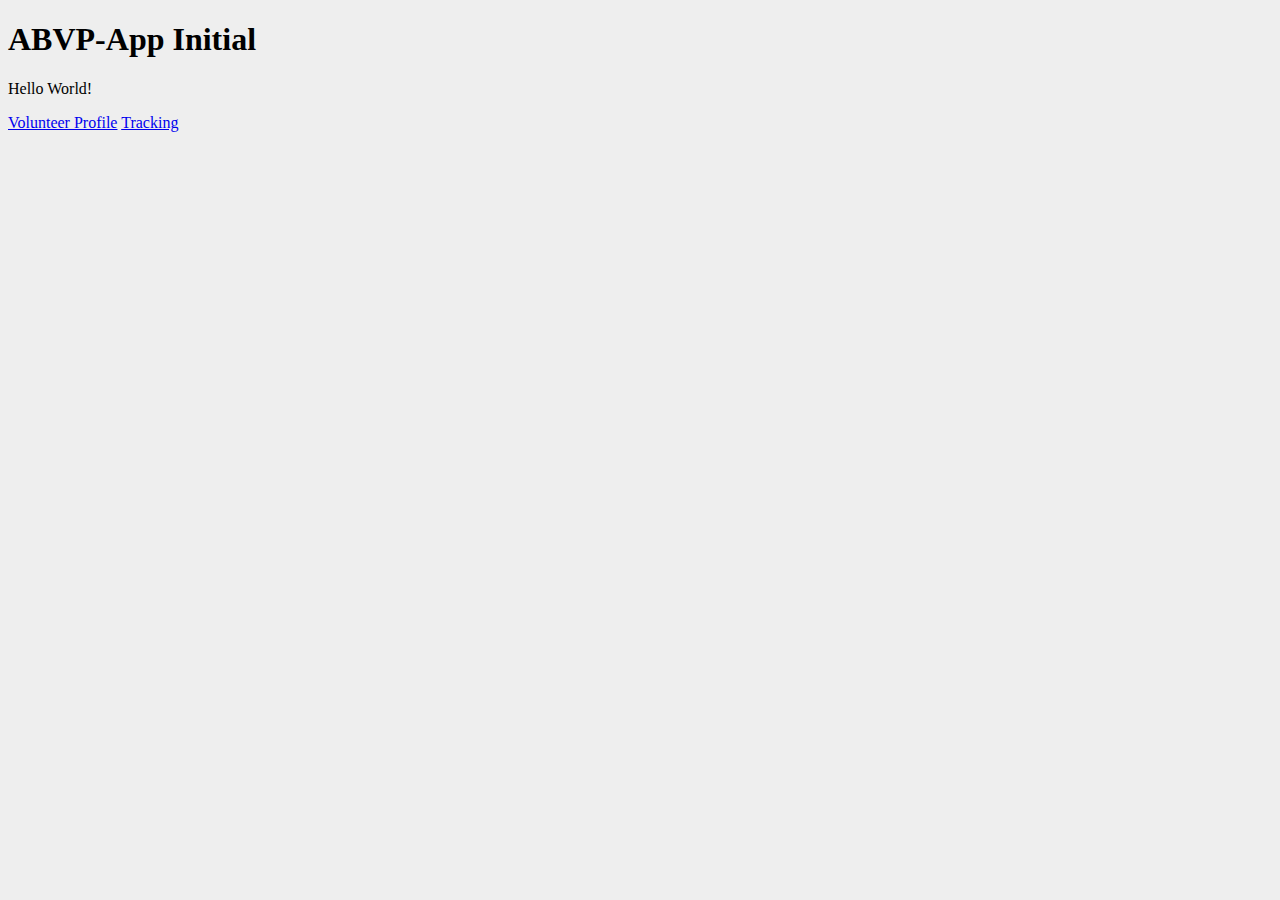
==== reactFrontEnd/index.html @ 245c7ffd "started on the basic html of the pages so we can test the link" ====
<!doctype html>
<html>
  <head>
    <link rel="stylesheet" type="text/css" href="style.css">
  </head>
  <body>
    <div class="front-page">
      <h1>ABVP-App Initial</h1>
      <p>Hello World!</p>
      <a href="/Users/Allison/Documents/ABVP-App/reactFrontEnd/volunteer-profile.html">Volunteer Profile</a>
      <a href="/Users/Allison/Documents/ABVP-App/reactFrontEnd/staff/tracking.html">Tracking</a>
    </div>
  </body>
</html>
---- reactFrontEnd/style.css ----
body {
  background-color: #EEEEEE;
}
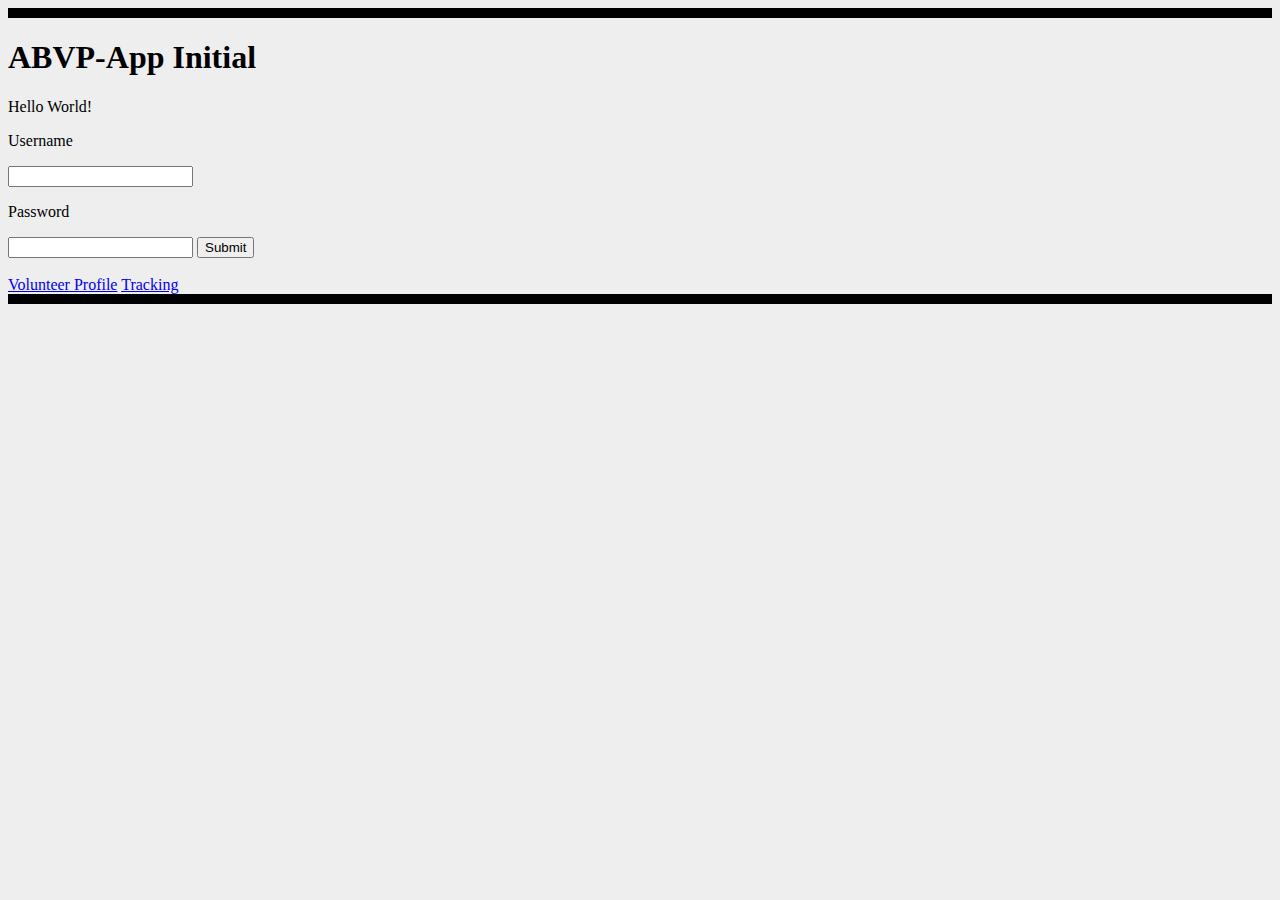
==== commit 139aa93c: "added login form & headers and footers" ====
--- a/reactFrontEnd/index.html
+++ b/reactFrontEnd/index.html
@@ -2,13 +2,27 @@
 <html>
   <head>
     <link rel="stylesheet" type="text/css" href="style.css">
+    <script src="//code.jquery.com/jquery-1.10.2.js"></script>
+    <script src="headerfooter.js" type="text/javascript"></script>
   </head>
   <body>
+    <div id="header"></div>
     <div class="front-page">
       <h1>ABVP-App Initial</h1>
       <p>Hello World!</p>
-      <a href="/Users/Allison/Documents/ABVP-App/reactFrontEnd/volunteer-profile.html">Volunteer Profile</a>
-      <a href="/Users/Allison/Documents/ABVP-App/reactFrontEnd/staff/tracking.html">Tracking</a>
+      <div class="login">
+        <form>
+          <p> Username </p>
+          <input type="text" name="Username">
+          <p> Password </p>
+          <input type="text" name="Password">
+          <input type="submit">
+        </form>
+      </div>
+      <br>
+      <a href="volunteer-profile.html">Volunteer Profile</a>
+      <a href="staff/tracking.html">Tracking</a>
     </div>
+    <div id="footer"></div>
   </body>
 </html>
--- a/reactFrontEnd/style.css
+++ b/reactFrontEnd/style.css
@@ -1,3 +1,24 @@
 body {
   background-color: #EEEEEE;
+}
+#header {
+    background-color:black;
+    color:white;
+    text-align:center;
+    padding:5px;
+}
+#nav {
+    line-height:30px;
+    background-color:#eeeeee;
+    height:300px;
+    width:100px;
+    float:left;
+    padding:5px; 
+}
+#footer {
+    background-color:black;
+    color:white;
+    clear:both;
+    text-align:center;
+    padding:5px; 
 }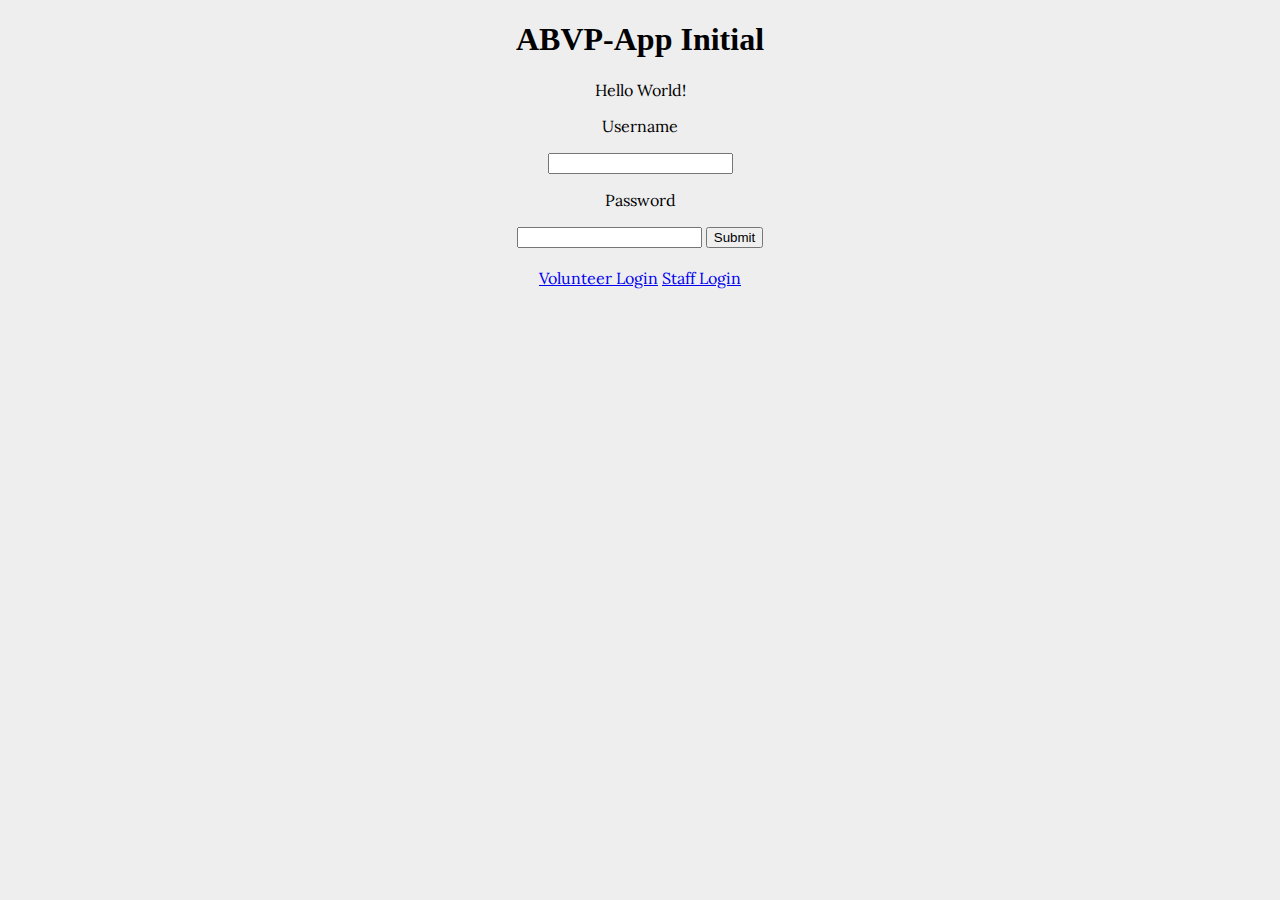
==== commit 422a4bc4: "its no longer in harp" ====
--- a/reactFrontEnd/index.html
+++ b/reactFrontEnd/index.html
@@ -1,13 +1,14 @@
 <!doctype html>
 <html>
   <head>
+    <title>ABVP Portal</title>
     <link rel="stylesheet" type="text/css" href="style.css">
     <script src="//code.jquery.com/jquery-1.10.2.js"></script>
     <script src="headerfooter.js" type="text/javascript"></script>
+    <script src="https://ajax.googleapis.com/ajax/libs/jquery/1.11.3/jquery.min.js"></script>
   </head>
-  <body>
-    <div id="header"></div>
-    <div class="front-page">
+  <body> 
+    <div id="frontpage">
       <h1>ABVP-App Initial</h1>
       <p>Hello World!</p>
       <div class="login">
@@ -20,9 +21,8 @@
         </form>
       </div>
       <br>
-      <a href="volunteer-profile.html">Volunteer Profile</a>
-      <a href="staff/tracking.html">Tracking</a>
+      <a href="volunteer-profile.html">Volunteer Login</a>
+      <a href="staff/tracking.html">Staff Login</a>
     </div>
-    <div id="footer"></div>
   </body>
 </html>
--- a/reactFrontEnd/style.css
+++ b/reactFrontEnd/style.css
@@ -1,5 +1,10 @@
+@import url(https://fonts.googleapis.com/css?family=Lora);
 body {
   background-color: #EEEEEE;
+  font-family: 'Lora', serif;
+}
+h1 {
+  font-family: 'Alice', serif;
 }
 #header {
     background-color:black;
@@ -10,15 +15,58 @@
 #nav {
     line-height:30px;
     background-color:#eeeeee;
-    height:300px;
-    width:100px;
+    height:10%;
+    width:100%;
     float:left;
     padding:5px; 
+    text-align: right;
+}
+.nav {
+    display: inline-block;
+    margin: 10px;
 }
 #footer {
     background-color:black;
+    height:10%;
+    width:100%;
     color:white;
     clear:both;
     text-align:center;
     padding:5px; 
+}
+
+#frontpage {
+    position: absolute;
+    top: 0;
+    left: 0;
+    width: 100%;
+    height: auto;
+    text-align:center;
+}
+
+.location {
+    width: 45%;
+    height: 400px;
+    overflow: auto;
+    display:inline-block;
+}
+
+.member{
+    display:inline-block;
+    width: 200px;
+    height: 240px;
+    overflow:hidden;
+    transition: 1s;
+    background-color: #a82020;
+    color: #cdf9ff;
+    transition: .75s;
+    padding: 5px;
+    font-family: roboto;
+    font-size: 11px;
+    text-transform: uppercase;
+    letter-spacing: 1px;
+    margin: 5px;
+}
+.member:hover{
+    height: 240px;
 }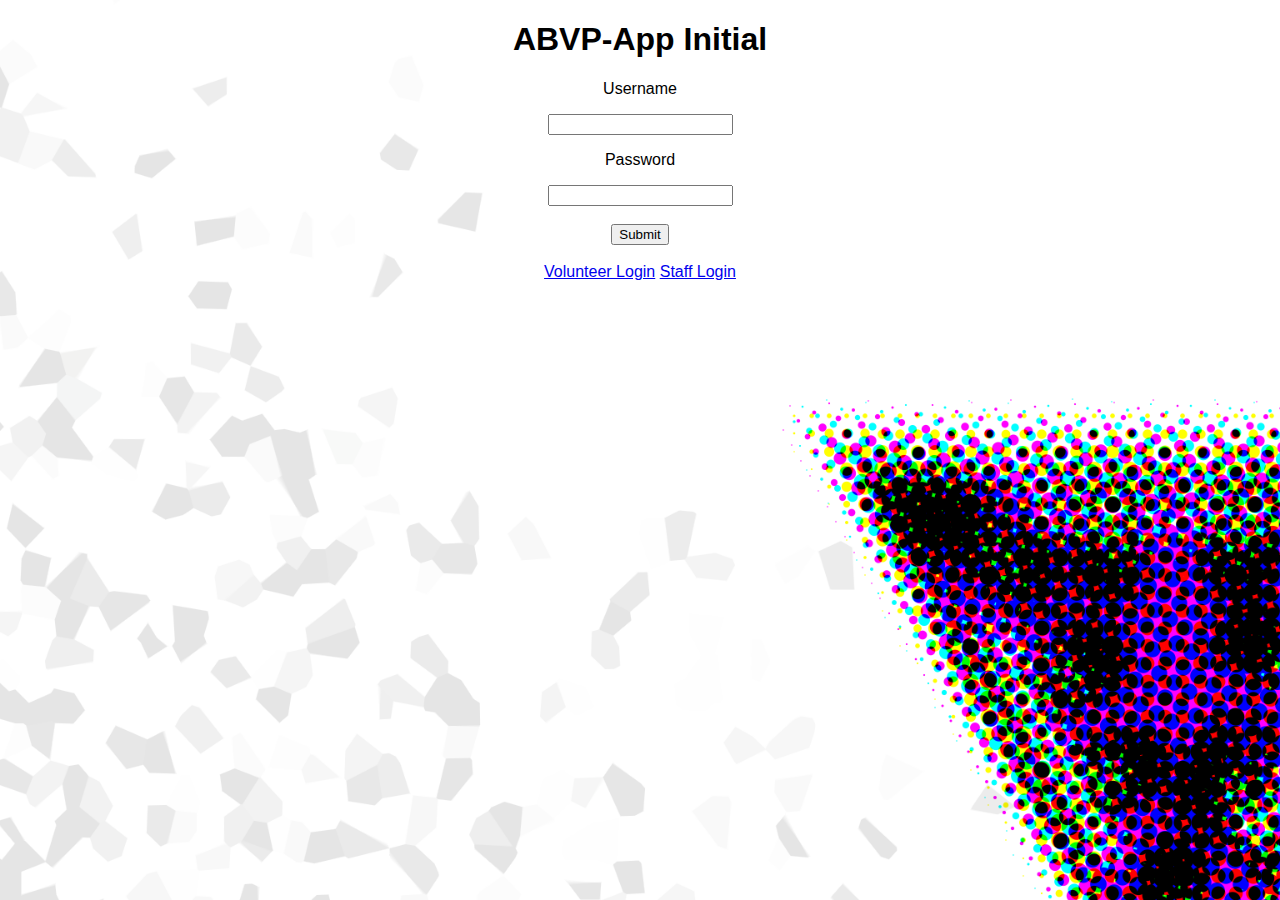
==== commit e9a319c9: "updated the style for the volunteer profile page and login page" ====
--- a/reactFrontEnd/index.html
+++ b/reactFrontEnd/index.html
@@ -7,16 +7,17 @@
     <script src="headerfooter.js" type="text/javascript"></script>
     <script src="https://ajax.googleapis.com/ajax/libs/jquery/1.11.3/jquery.min.js"></script>
   </head>
-  <body> 
+  <body>
     <div id="frontpage">
       <h1>ABVP-App Initial</h1>
-      <p>Hello World!</p>
       <div class="login">
         <form>
           <p> Username </p>
           <input type="text" name="Username">
           <p> Password </p>
           <input type="text" name="Password">
+          <br/>
+          <br/>
           <input type="submit">
         </form>
       </div>
--- a/reactFrontEnd/style.css
+++ b/reactFrontEnd/style.css
@@ -1,72 +1,219 @@
 @import url(https://fonts.googleapis.com/css?family=Lora);
+/*FONTS*/
+/*COLORS*/
+/*GENERALS*/
 body {
+  font-family: Verdana, sans-serif;
+  font-weight: normal;
+  margin: 0; }
+
+html {
+  background: url(images/abvpapp_bg01.png) no-repeat center center fixed;
+  -webkit-background-size: cover;
+  -moz-background-size: cover;
+  -o-background-size: cover;
+  background-size: cover; }
+
+/*HEADER & FOOTER*/
+/*
+#header {
+    background-color: $PURPLE;
+    color: $WHITE;
+    text-align:center;
+    padding:20px;
+
+    img {
+        float: left;
+        z-index: 10;
+        width: auto;
+        height: 50px;
+        padding-left: 20px;
+    }
+
+    h1 {
+        display: inline;
+        vertical-align: bottom;
+        float: center;
+    }
+}
+*/
+#nav {
+  line-height: 30px;
   background-color: #EEEEEE;
-  font-family: 'Lora', serif;
-}
-h1 {
-  font-family: 'Alice', serif;
-}
-#header {
-    background-color:black;
-    color:white;
-    text-align:center;
-    padding:5px;
-}
-#nav {
-    line-height:30px;
-    background-color:#eeeeee;
-    height:10%;
-    width:100%;
-    float:left;
-    padding:5px; 
-    text-align: right;
-}
+  height: 10%;
+  width: 100%;
+  float: left;
+  padding: 5px;
+  text-align: right; }
+
 .nav {
-    display: inline-block;
-    margin: 10px;
-}
+  display: inline-block;
+  margin: 10px; }
+
 #footer {
-    background-color:black;
-    height:10%;
-    width:100%;
-    color:white;
-    clear:both;
-    text-align:center;
-    padding:5px; 
-}
-
+  background-color: #000000;
+  height: 50px;
+  width: 100%;
+  color: #FFFFFF;
+  clear: both;
+  text-align: center;
+  padding: 5px;
+  position: fixed;
+  bottom: 0; }
+  #footer a {
+    text-decoration: none;
+    color: #FFFFFF; }
+    #footer a:hover {
+      color: #F7CF00;
+      text-decoration: underline; }
+
+/*LOGIN PAGE*/
 #frontpage {
-    position: absolute;
-    top: 0;
-    left: 0;
+  position: absolute;
+  top: 0;
+  left: 0;
+  width: 100%;
+  height: auto;
+  text-align: center; }
+
+/*PROFILE PAGE*/
+#profile-page #top, #profile-page #bottom, #profile-page #left, #profile-page #right {
+  background: black;
+  position: fixed; }
+#profile-page #left, #profile-page #right {
+  top: 0;
+  bottom: 0;
+  width: 15px; }
+#profile-page #left {
+  left: 0; }
+#profile-page #right {
+  right: 0; }
+#profile-page #top, #profile-page #bottom {
+  left: 0;
+  right: 0;
+  height: 15px; }
+#profile-page #top {
+  top: 0; }
+#profile-page #bottom {
+  bottom: 0; }
+
+#header-profile h1 {
+  padding: 5px 0 5px 150px;
+  font-size: 30pt; }
+
+#volunteer-info {
+  padding-bottom: 500px; }
+
+.profileBox {
+  padding: 0 50px 0 50px; }
+  .profileBox .profileInformation {
     width: 100%;
-    height: auto;
-    text-align:center;
-}
-
+    float: left;
+    padding: 0px 10px 0px 10px;
+    margin: 25px;
+    margin-top: 0px; }
+    .profileBox .profileInformation .subInfo {
+      padding-left: 30px;
+      padding-bottom: 30px;
+      width: 50%; }
+      .profileBox .profileInformation .subInfo .imported {
+        display: inline-block;
+        vertical-align: bottom;
+        text-decoration: bold;
+        color: #590085; }
+    .profileBox .profileInformation .imageStack {
+      float: right;
+      padding-right: 50px; }
+      .profileBox .profileInformation .imageStack img {
+        vertical-align: top;
+        height: 200px;
+        display: block; }
+      .profileBox .profileInformation .imageStack button {
+        padding: 10px 100px 10px 100px;
+        background-color: #590085;
+        border: none;
+        color: white;
+        font-size: 20px;
+        text-decoration: none;
+        float: right;
+        border-radius: 25px; }
+        .profileBox .profileInformation .imageStack button:hover {
+          color: black;
+          background-color: #FF008B; }
+    .profileBox .profileInformation .secondColumn {
+      width: 200 px; }
+    .profileBox .profileInformation h3 {
+      display: inline;
+      padding-bottom: 10px; }
+    .profileBox .profileInformation a {
+      padding-bottom: 10px; }
+
+/*CHECKIN & CHECKOUT*/
 .location {
-    width: 45%;
-    height: 400px;
-    overflow: auto;
-    display:inline-block;
-}
-
-.member{
-    display:inline-block;
-    width: 200px;
-    height: 240px;
-    overflow:hidden;
-    transition: 1s;
-    background-color: #a82020;
-    color: #cdf9ff;
-    transition: .75s;
-    padding: 5px;
-    font-family: roboto;
-    font-size: 11px;
-    text-transform: uppercase;
-    letter-spacing: 1px;
-    margin: 5px;
-}
-.member:hover{
-    height: 240px;
-}+  width: 45%;
+  height: 400px;
+  overflow: auto;
+  display: inline-block; }
+
+.member {
+  display: inline-block;
+  width: 200px;
+  height: 240px;
+  overflow: hidden;
+  transition: 1s;
+  background-color: #a82020;
+  color: #cdf9ff;
+  transition: .75s;
+  padding: 5px;
+  font-family: Verdana, sans-serif;
+  font-size: 11px;
+  text-transform: uppercase;
+  letter-spacing: 1px;
+  margin: 5px; }
+  .member:hover {
+    height: 240px; }
+
+.checkedout {
+  display: inline-block;
+  width: 200px;
+  height: 240px;
+  overflow: hidden;
+  transition: 1s;
+  background-color: #a82020;
+  color: #cdf9ff;
+  transition: .5s;
+  padding: 5px;
+  font-family: Verdana, sans-serif;
+  font-size: 11px;
+  text-transform: uppercase;
+  letter-spacing: 1px;
+  margin: 5px; }
+  .checkedout:hover {
+    background-color: #0000FF; }
+
+.selectionBox {
+  width: 90%;
+  height: auto;
+  padding: 25px;
+  border: 5px solid navy;
+  margin: 25px;
+  text-align: left; }
+
+.reserves {
+  display: inline-block;
+  width: 200px;
+  height: 240px;
+  transition: 1s;
+  background-color: #a82020;
+  color: #cdf9ff;
+  transition: .5s;
+  padding: 5px;
+  font-family: Verdana, sans-serif;
+  font-size: 11px;
+  text-transform: uppercase;
+  letter-spacing: 1px;
+  margin: 5px; }
+  .reserves:hover {
+    background-color: #0000FF; }
+
+/*# sourceMappingURL=style.css.map */
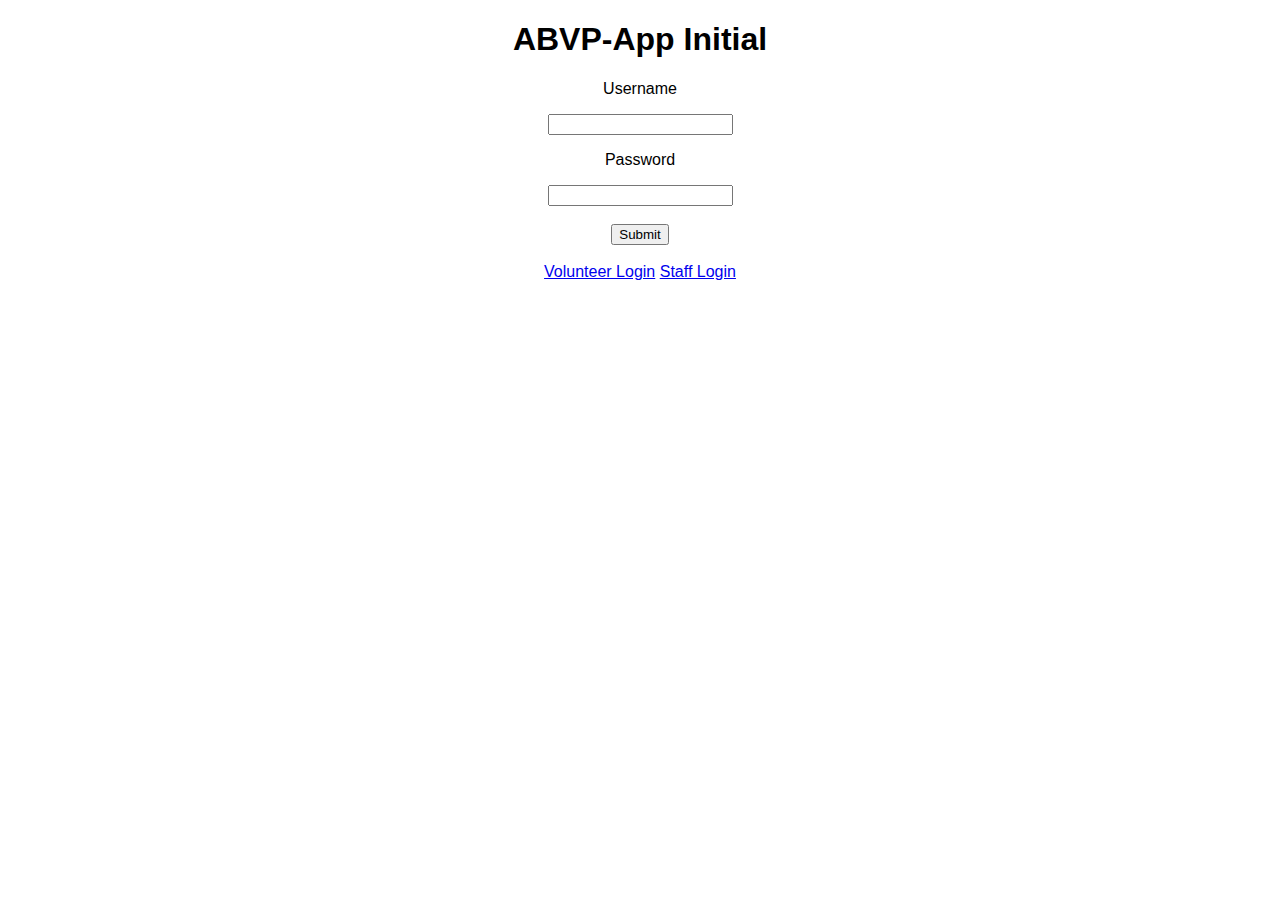
==== commit d3d05b37: "made some stylistic changes" ====
--- a/reactFrontEnd/index.html
+++ b/reactFrontEnd/index.html
@@ -23,7 +23,7 @@
       </div>
       <br>
       <a href="volunteer-profile.html">Volunteer Login</a>
-      <a href="staff/tracking.html">Staff Login</a>
+      <a href="staff/dashboard.html">Staff Login</a>
     </div>
   </body>
 </html>
--- a/reactFrontEnd/style.css
+++ b/reactFrontEnd/style.css
@@ -1,4 +1,5 @@
 @import url(https://fonts.googleapis.com/css?family=Lora);
+@import url(http://fonts.googleapis.com/css?family=Open+Sans:700);
 /*FONTS*/
 /*COLORS*/
 /*GENERALS*/
@@ -7,65 +8,91 @@
   font-weight: normal;
   margin: 0; }
 
-html {
-  background: url(images/abvpapp_bg01.png) no-repeat center center fixed;
-  -webkit-background-size: cover;
-  -moz-background-size: cover;
-  -o-background-size: cover;
-  background-size: cover; }
-
 /*HEADER & FOOTER*/
-/*
-#header {
-    background-color: $PURPLE;
-    color: $WHITE;
-    text-align:center;
-    padding:20px;
-
-    img {
-        float: left;
-        z-index: 10;
-        width: auto;
-        height: 50px;
-        padding-left: 20px;
-    }
-
-    h1 {
-        display: inline;
-        vertical-align: bottom;
-        float: center;
-    }
-}
-*/
-#nav {
-  line-height: 30px;
-  background-color: #EEEEEE;
-  height: 10%;
-  width: 100%;
-  float: left;
-  padding: 5px;
-  text-align: right; }
-
-.nav {
-  display: inline-block;
-  margin: 10px; }
-
-#footer {
-  background-color: #000000;
-  height: 50px;
-  width: 100%;
-  color: #FFFFFF;
-  clear: both;
-  text-align: center;
-  padding: 5px;
-  position: fixed;
-  bottom: 0; }
-  #footer a {
-    text-decoration: none;
-    color: #FFFFFF; }
-    #footer a:hover {
-      color: #F7CF00;
-      text-decoration: underline; }
+.header h1 {
+  padding-left: 100px; }
+
+#menu {
+  background: #590085;
+  width: auto; }
+  #menu ul {
+    list-style: none;
+    margin: 0;
+    padding: 0;
+    line-height: 1;
+    display: block;
+    zoom: 1; }
+    #menu ul:after {
+      content: " ";
+      display: block;
+      font-size: 0;
+      height: 0;
+      clear: both;
+      visibility: hidden; }
+    #menu ul li {
+      display: inline-block;
+      padding: 0;
+      margin: 0; }
+      #menu ul li a {
+        color: #ffffff;
+        text-decoration: none;
+        display: block;
+        padding: 15px 25px;
+        font-family: 'Open Sans', sans-serif;
+        font-weight: 700;
+        text-transform: uppercase;
+        font-size: 14px;
+        position: relative;
+        -webkit-transition: color .25s;
+        -moz-transition: color .25s;
+        -ms-transition: color .25s;
+        -o-transition: color .25s;
+        transition: color .25s; }
+        #menu ul li a:hover {
+          color: #F7CF00; }
+          #menu ul li a:hover:before {
+            width: 100%; }
+        #menu ul li a:after {
+          content: "";
+          display: block;
+          position: absolute;
+          right: -3px;
+          top: 19px;
+          height: 6px;
+          width: 6px;
+          background: #ffffff;
+          opacity: .5; }
+        #menu ul li a:before {
+          content: "";
+          display: block;
+          position: absolute;
+          left: 0;
+          bottom: 0;
+          height: 3px;
+          width: 0;
+          background: #F7CF00;
+          -webkit-transition: width .25s;
+          -moz-transition: width .25s;
+          -ms-transition: width .25s;
+          -o-transition: width .25s;
+          transition: width .25s; }
+      #menu ul li .last > a:after, #menu ul li:last-child > a:after {
+        display: none; }
+      #menu ul li .active a {
+        color: #F7CF00; }
+        #menu ul li .active a:before {
+          width: 100%; }
+  #menu .align-right ul {
+    text-align: center; }
+    #menu .align-right ul li {
+      float: right; }
+
+#menu.align-right li.last > a:after,
+#menu.align-right li:last-child > a:after {
+  display: block; }
+
+#menu.align-right li:first-child a:after {
+  display: none; }
 
 /*LOGIN PAGE*/
 #frontpage {
@@ -148,72 +175,44 @@
     .profileBox .profileInformation a {
       padding-bottom: 10px; }
 
+/* Dashboard & Tracking */
+#dashboard {
+  padding-left: 200px; }
+  #dashboard .data {
+    background-color: #F7CF00;
+    color: #FF008B;
+    display: inline; }
+    #dashboard .data img {
+      height: 200px;
+      width: 300px; }
+  #dashboard .tracking {
+    border-style: solid;
+    display: inline;
+    padding-left: 500px; }
+
 /*CHECKIN & CHECKOUT*/
-.location {
-  width: 45%;
-  height: 400px;
-  overflow: auto;
-  display: inline-block; }
-
-.member {
-  display: inline-block;
-  width: 200px;
-  height: 240px;
-  overflow: hidden;
-  transition: 1s;
-  background-color: #a82020;
-  color: #cdf9ff;
-  transition: .75s;
-  padding: 5px;
-  font-family: Verdana, sans-serif;
-  font-size: 11px;
-  text-transform: uppercase;
-  letter-spacing: 1px;
-  margin: 5px; }
-  .member:hover {
-    height: 240px; }
-
-.checkedout {
-  display: inline-block;
-  width: 200px;
-  height: 240px;
-  overflow: hidden;
-  transition: 1s;
-  background-color: #a82020;
-  color: #cdf9ff;
-  transition: .5s;
-  padding: 5px;
-  font-family: Verdana, sans-serif;
-  font-size: 11px;
-  text-transform: uppercase;
-  letter-spacing: 1px;
-  margin: 5px; }
-  .checkedout:hover {
-    background-color: #0000FF; }
-
-.selectionBox {
-  width: 90%;
-  height: auto;
-  padding: 25px;
-  border: 5px solid navy;
-  margin: 25px;
-  text-align: left; }
-
-.reserves {
-  display: inline-block;
-  width: 200px;
-  height: 240px;
-  transition: 1s;
-  background-color: #a82020;
-  color: #cdf9ff;
-  transition: .5s;
-  padding: 5px;
-  font-family: Verdana, sans-serif;
-  font-size: 11px;
-  text-transform: uppercase;
-  letter-spacing: 1px;
-  margin: 5px; }
-  .reserves:hover {
-    background-color: #0000FF; }
+.volunteer-checkbox {
+  display: inline;
+  list-style: none;
+  border: 2px solid;
+  padding: 10px 10px 10px 10px;
+  margin: 10px 10px 10px 10px; }
+
+@media screen and (max-width: 768px) {
+  #menu ul li {
+    float: none;
+    display: block; }
+    #menu ul li a {
+      width: 100%;
+      -moz-box-sizing: border-box;
+      -webkit-box-sizing: border-box;
+      box-sizing: border-box;
+      border-bottom: 1px solid #fb998c; }
+      #menu ul li a:after {
+        display: none; }
+      #menu ul li a:before {
+        display: none; }
+    #menu ul li .last > a, #menu ul li:last-child > a {
+      border: 0; } }
 
 /*# sourceMappingURL=style.css.map */
